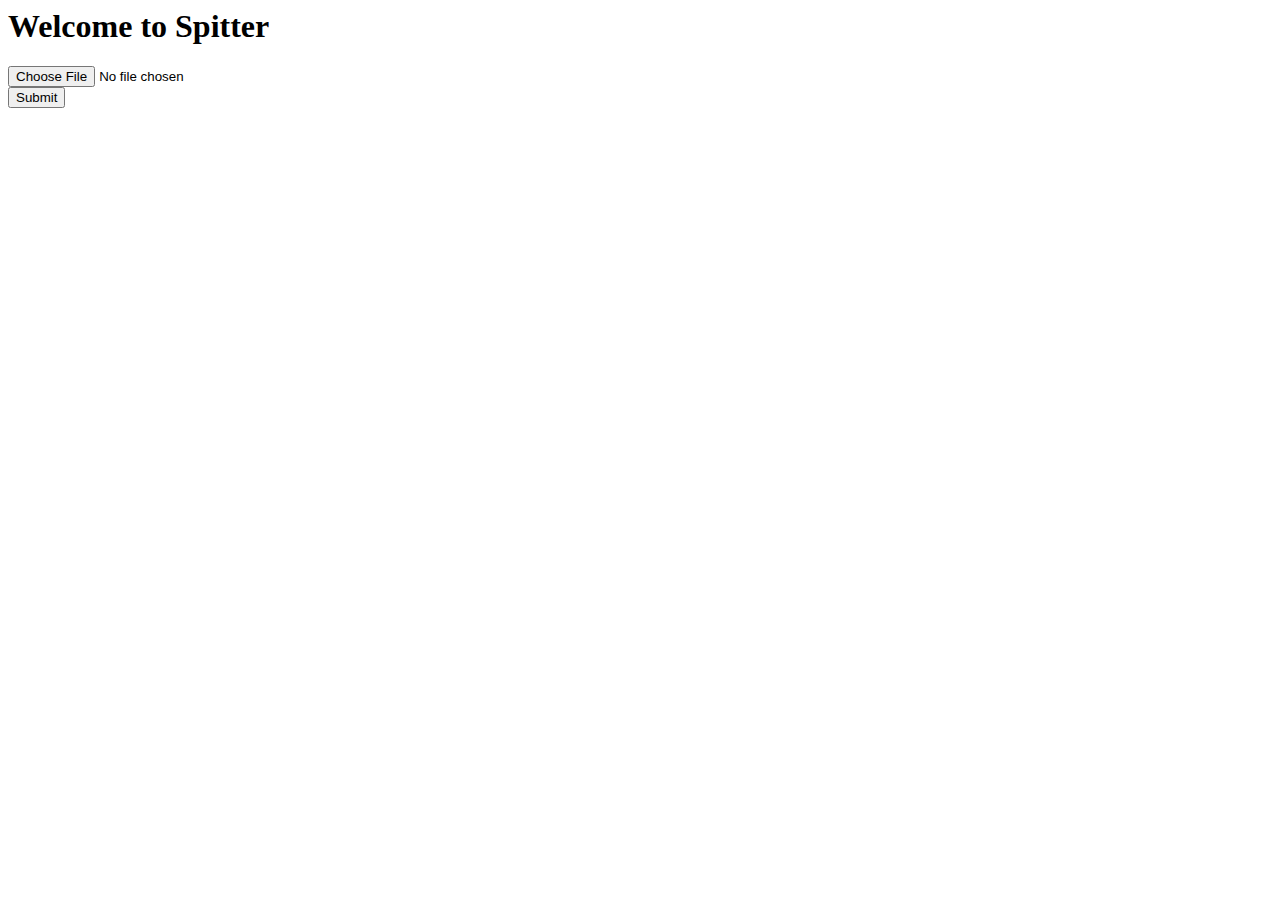
==== chapter7/web/WEB-INF/views/uploadForm.html @ 9470fd02 "chapter7" ====
<html xmlns="http://www.w3.org/1999/xhtml"
      xmlns:th="http://www.thymeleaf.org">
<head>
    <title>Spitter</title>
    <link rel="stylesheet"
          type="text/css"
          th:href="@{/resources/style.css}"/>
</head>
<body>


<div id="content">
    <h1>Welcome to Spitter</h1>

    <form method="POST" enctype="multipart/form-data">
        <input type="file" name="file"></input><br/>
        <input type="submit"></input>
    </form>

</div>

</body>
</html>
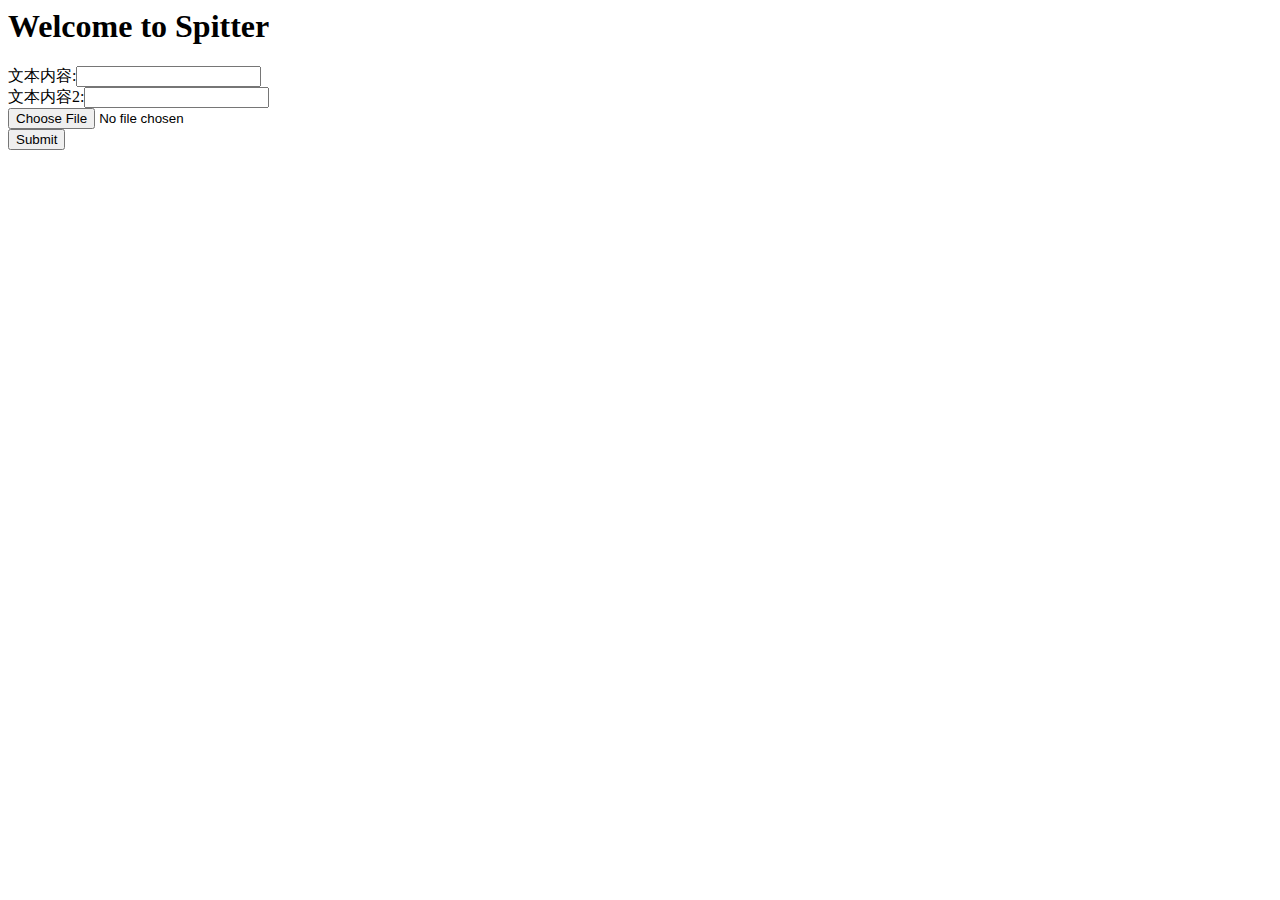
==== commit f4bb882b: "chapter7" ====
--- a/chapter7/web/WEB-INF/views/uploadForm.html
+++ b/chapter7/web/WEB-INF/views/uploadForm.html
@@ -12,8 +12,10 @@
 <div id="content">
     <h1>Welcome to Spitter</h1>
 
-    <form method="POST" enctype="multipart/form-data">
-        <input type="file" name="file"></input><br/>
+    <form action="fileupload/picture2" method="POST" enctype="multipart/form-data">
+        文本内容:<input type="text" name="tstring"/><br/>
+        文本内容2:<input type="text" name="tstring2"/><br/>
+        <input type="file" name="picture" accept="image/jpeg,image/png"></input><br/>
         <input type="submit"></input>
     </form>
 
